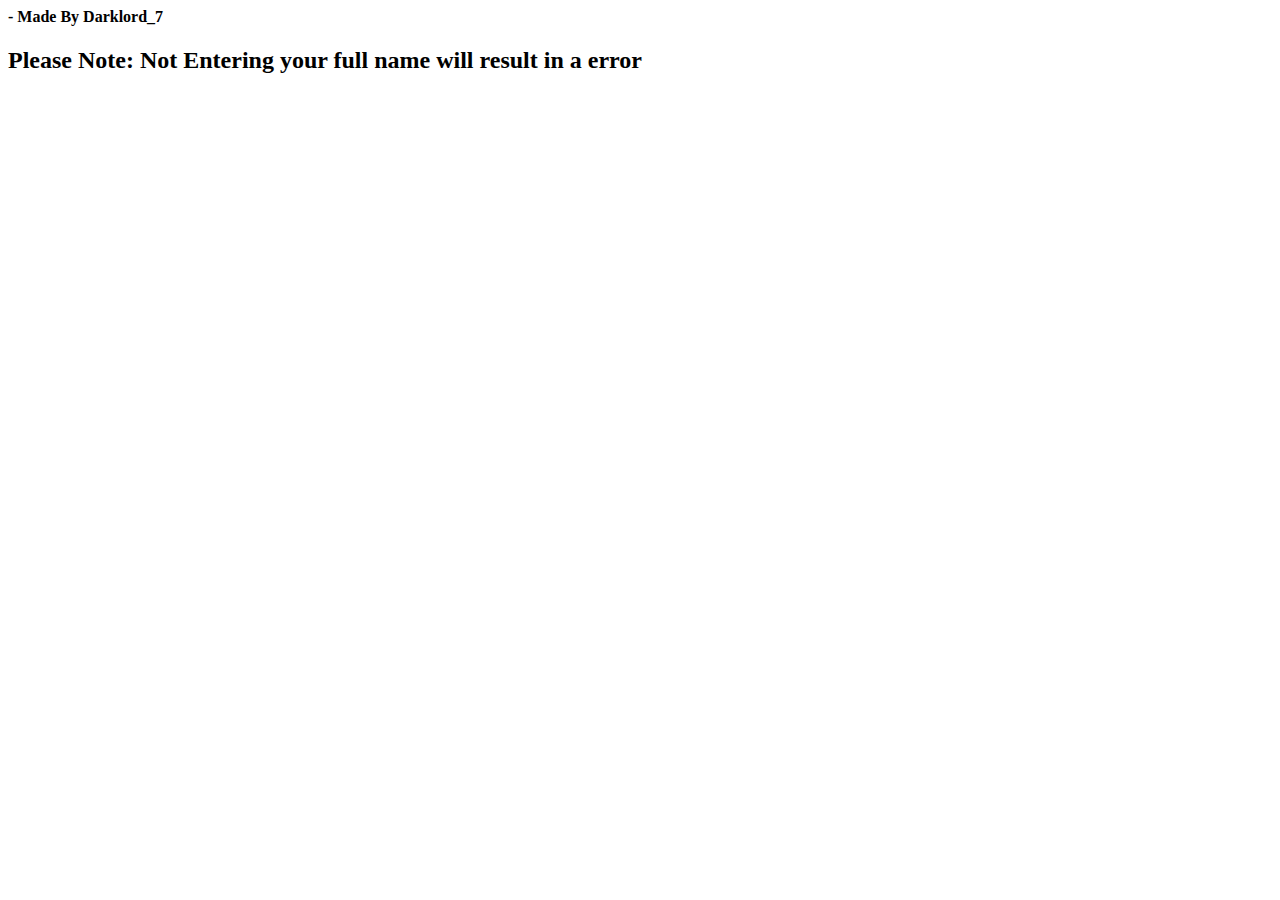
==== index.html @ ba729139 "Create index.html" ====
<html lang="en">
<head>
    <meta charset="UTF-8">
    <meta http-equiv="X-UA-Compatible" content="IE=edge">
    <meta name="viewport" content="width=device-width, initial-scale=1.0">
    <title>Drama Roles</title>
    <script type=module src="script.js"></script>
</head>
<body>
    <h1 Drama Roles></h1>
    <h3 id="potato"></h3>
    <h4>      - Made By Darklord_7</h4>
    <h2>Please Note: Not Entering your full name will result in a error</h2>
</body>
</html>
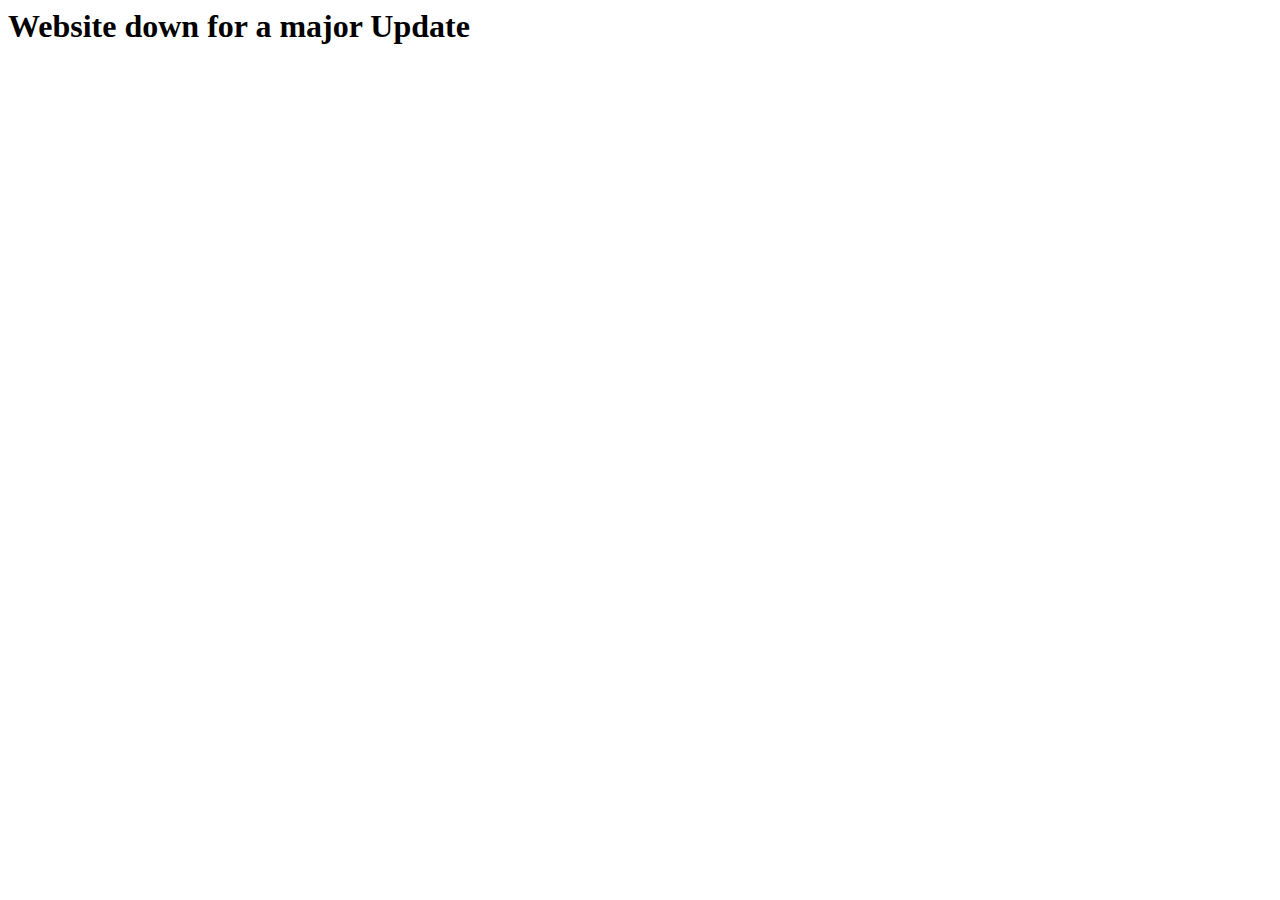
==== commit c3e0dae8: "Update index.html" ====
--- a/index.html
+++ b/index.html
@@ -7,9 +7,6 @@
     <script type=module src="script.js"></script>
 </head>
 <body>
-    <h1 Drama Roles></h1>
-    <h3 id="potato"></h3>
-    <h4>      - Made By Darklord_7</h4>
-    <h2>Please Note: Not Entering your full name will result in a error</h2>
+  <h1> Website down for a major Update <h1>
 </body>
 </html>
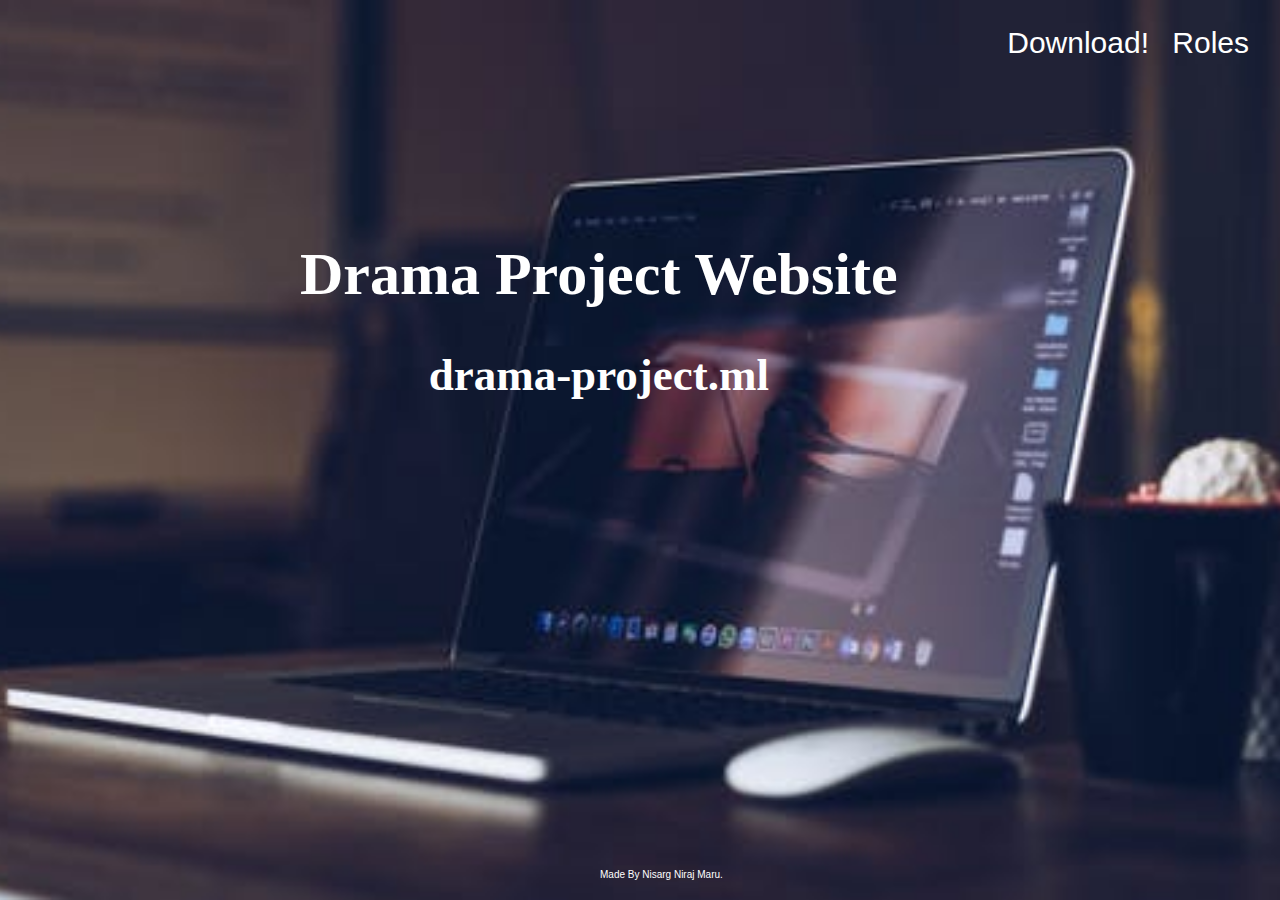
==== commit 5bdce602: "Add files via upload" ====
--- a/index.html
+++ b/index.html
@@ -1,12 +1,27 @@
-<html lang="en">
-<head>
-    <meta charset="UTF-8">
-    <meta http-equiv="X-UA-Compatible" content="IE=edge">
-    <meta name="viewport" content="width=device-width, initial-scale=1.0">
-    <title>Drama Roles</title>
-    <script type=module src="script.js"></script>
-</head>
-<body>
-  <h1> Website down for a major Update <h1>
-</body>
-</html>
+<html lang="en">
+<head>
+    <meta charset="UTF-8">
+    <meta http-equiv="X-UA-Compatible" content="IE=edge">
+    <meta name="viewport" content="width=device-width, initial-scale=1.0">
+    <title>Drama Roles</title>
+    <script type=module src="script.js"></script>
+    <link rel="stylesheet" type="text/css" href="/new_website/css/style.css"/>
+    <!-- CSS only -->
+<link href="https://cdn.jsdelivr.net/npm/bootstrap@5.1.3/dist/css/bootstrap.min.css" rel="stylesheet" integrity="sha384-1BmE4kWBq78iYhFldvKuhfTAU6auU8tT94WrHftjDbrCEXSU1oBoqyl2QvZ6jIW3" crossorigin="anonymous">
+</head>
+<body>
+    <div>
+        <div class="footer">
+            <p>Made By Nisarg Niraj Maru.</p>
+        </div>
+        <div id="main">
+            <h1>Drama Project Website</h1>
+            <h2>drama-project.ml</h2>
+        </div>
+        <div id="buttons">
+            <button id="btn1" class="btn btn-primary-outline">Roles</button>
+            <button type="submit" onclick="window.open('/new_website/Scripts.zip')" id="btn2" class="btn btn-primary-outline">Download!</button>
+        </div>
+    </div>
+</body>
+</html>--- a/new_website/css/style.css
+++ b/new_website/css/style.css
@@ -0,0 +1,50 @@
+.footer {
+    font-family: sans-serif;
+    text-align: center;
+    position: absolute; bottom: 10px; left: 600px;
+    font-size: 10px;
+    color:white
+  }
+
+#btn1 {
+    background-color: transparent;
+    border: none;  
+    font-size: 30px;
+    border-radius: 12px;
+    position: absolute; top: 25px; right: 25px;
+    color: white;
+}
+
+#btn2 {
+    background-color: transparent;
+    border: none;  
+    font-size: 30px;
+    border-radius: 12px;
+    position: absolute; top: 25px; right: 125px;
+    color: white;
+}
+
+#btn2:hover {
+    background-color: #0275d8;
+}
+
+#btn1:hover {
+    background-color: #0275d8;
+}
+
+body {
+    background: url(/new_website/images/pexels-photo-1229861.jpeg) no-repeat center center fixed; 
+  -webkit-background-size: cover;
+  -moz-background-size: cover;
+  -o-background-size: cover;
+  background-size: cover;
+}
+
+#main {
+    color: white;
+    font-family: 'Lucida Calligraphy', cursive;
+    text-align: center;
+    position: absolute; top:200px; left:300px;
+    font-size: 30px;
+}
+
